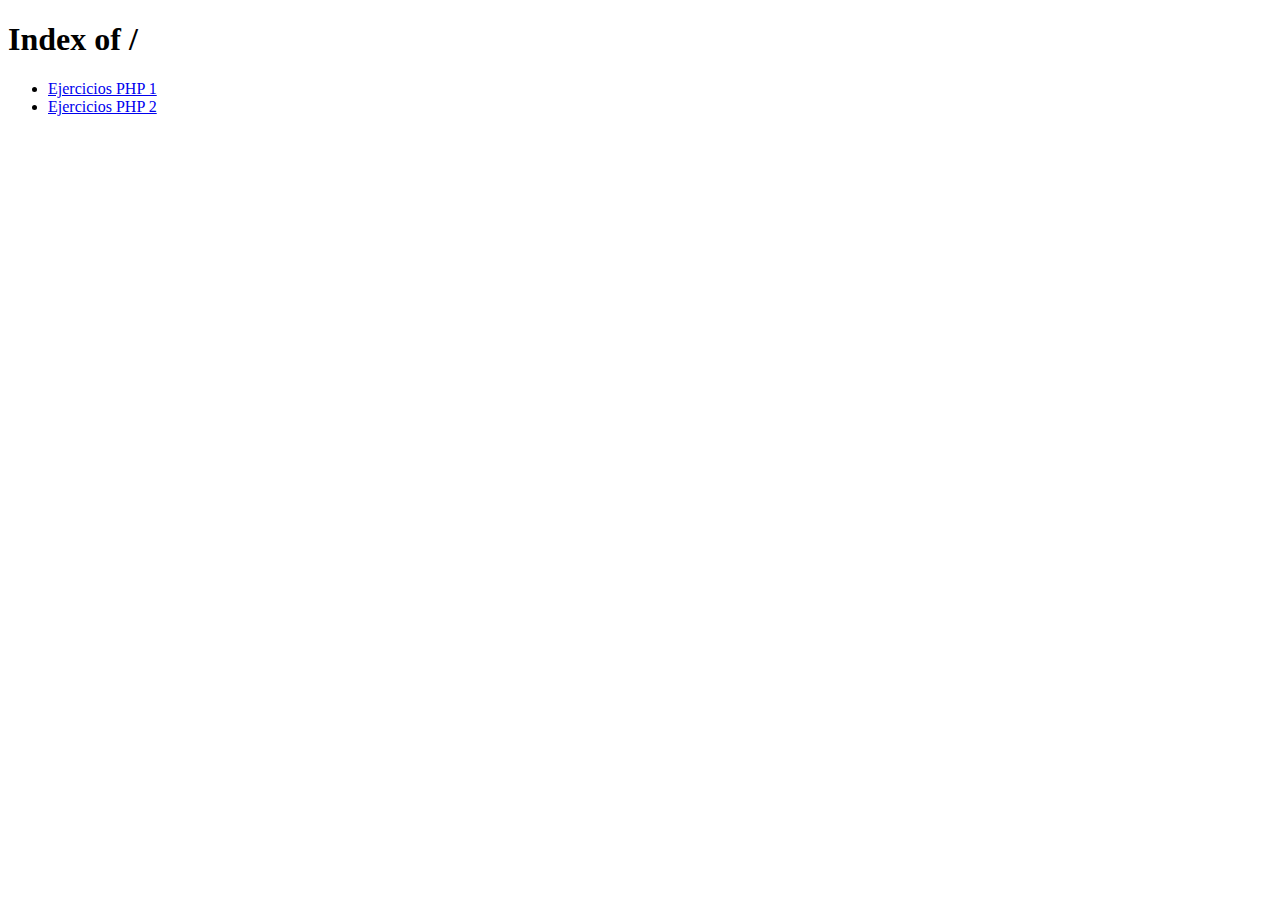
==== indice.html @ 7ed143f3 "ejercicios PHP 2" ====
<!DOCTYPE html>
<html lang="es">
<head>
    <meta charset="UTF-8">
    <meta name="viewport" content="width=device-width, initial-scale=1.0">
    <title>Ejercicios PHP</title>
</head>
<body>
<h1>Index of /</h1>
<ul>
    <li><a href="https://myblog-i061zv7alm.live-website.com/ejerciciosPHP" target="_blank">Ejercicios PHP 1</a></li>
    <li><a href="https://myblog-i061zv7alm.live-website.com/ejerciciosPHP2" target="_blank">Ejercicios PHP 2</a></li>
</ul>
</div>
</body>
</html>
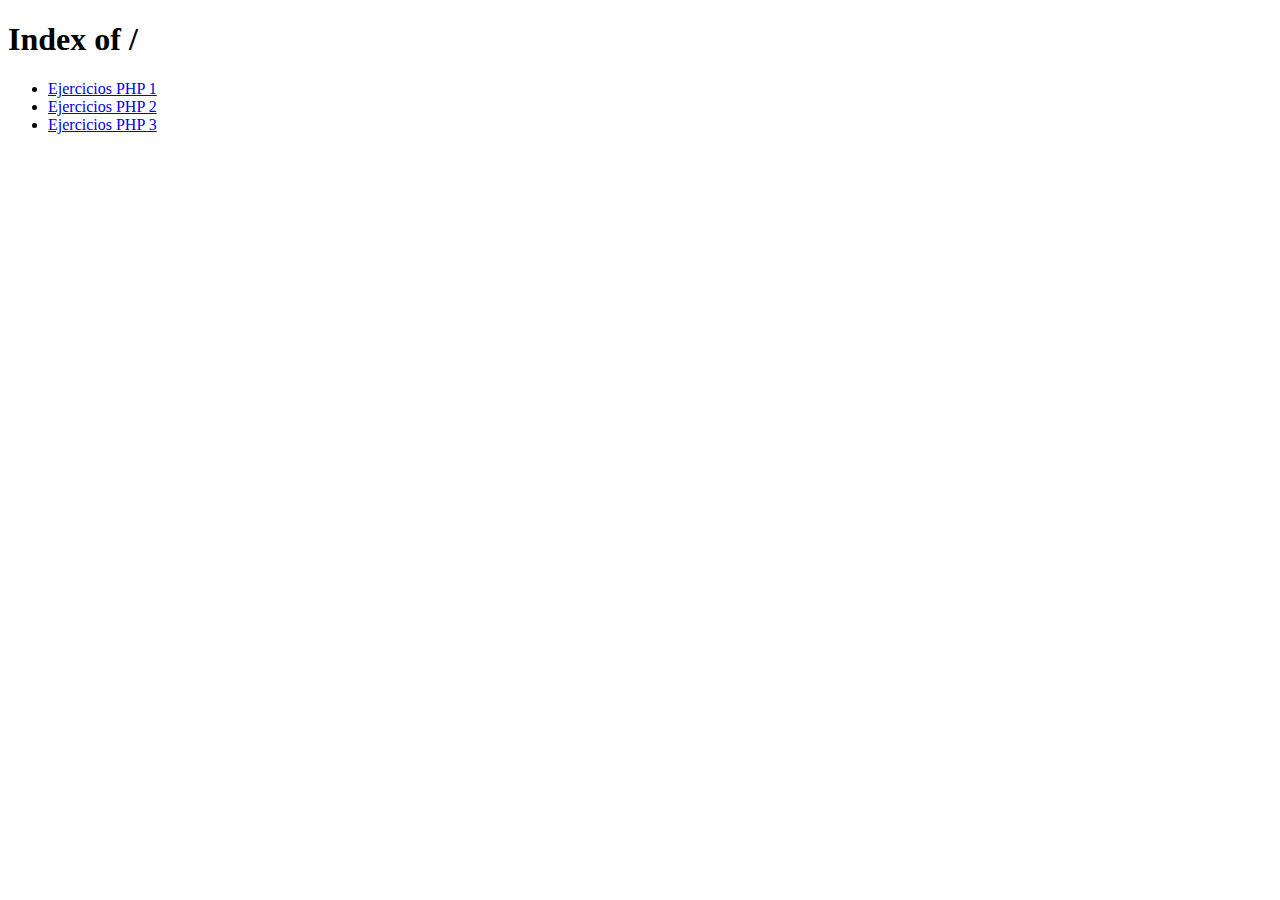
==== commit 4930e115: "ejercicios PHP3" ====
--- a/indice.html
+++ b/indice.html
@@ -10,6 +10,7 @@
 <ul>
     <li><a href="https://myblog-i061zv7alm.live-website.com/ejerciciosPHP" target="_blank">Ejercicios PHP 1</a></li>
     <li><a href="https://myblog-i061zv7alm.live-website.com/ejerciciosPHP2" target="_blank">Ejercicios PHP 2</a></li>
+    <li><a href="https://myblog-i061zv7alm.live-website.com/ejerciciosPHP3" target="_blank">Ejercicios PHP 3</a></li>
 </ul>
 </div>
 </body>
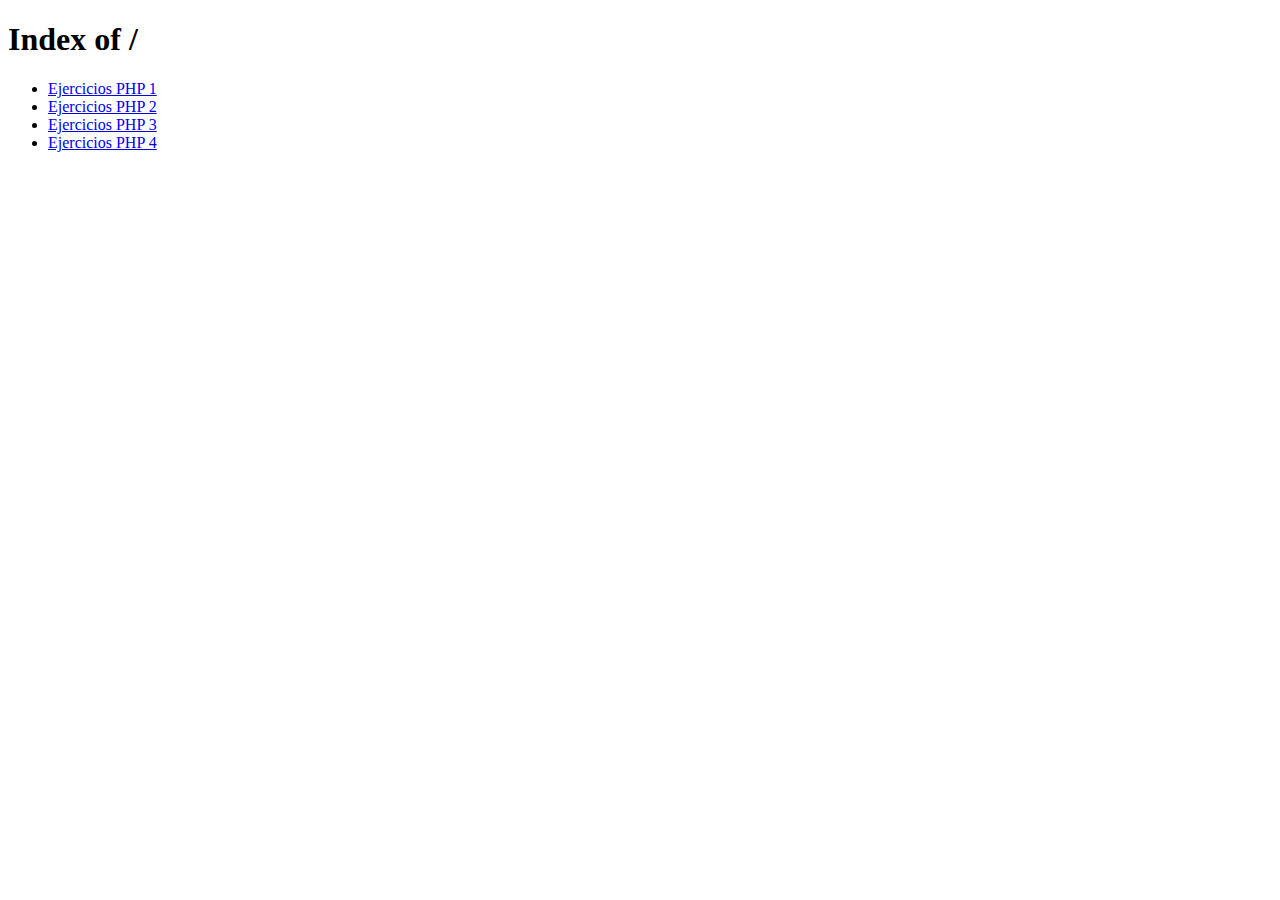
==== commit 854bbd0c: "ejerciciosPHP4" ====
--- a/indice.html
+++ b/indice.html
@@ -11,6 +11,8 @@
     <li><a href="https://myblog-i061zv7alm.live-website.com/ejerciciosPHP" target="_blank">Ejercicios PHP 1</a></li>
     <li><a href="https://myblog-i061zv7alm.live-website.com/ejerciciosPHP2" target="_blank">Ejercicios PHP 2</a></li>
     <li><a href="https://myblog-i061zv7alm.live-website.com/ejerciciosPHP3" target="_blank">Ejercicios PHP 3</a></li>
+    <li><a href="https://myblog-i061zv7alm.live-website.com/ejerciciosPHP4" target="_blank">Ejercicios PHP 4</a></li>
+
 </ul>
 </div>
 </body>
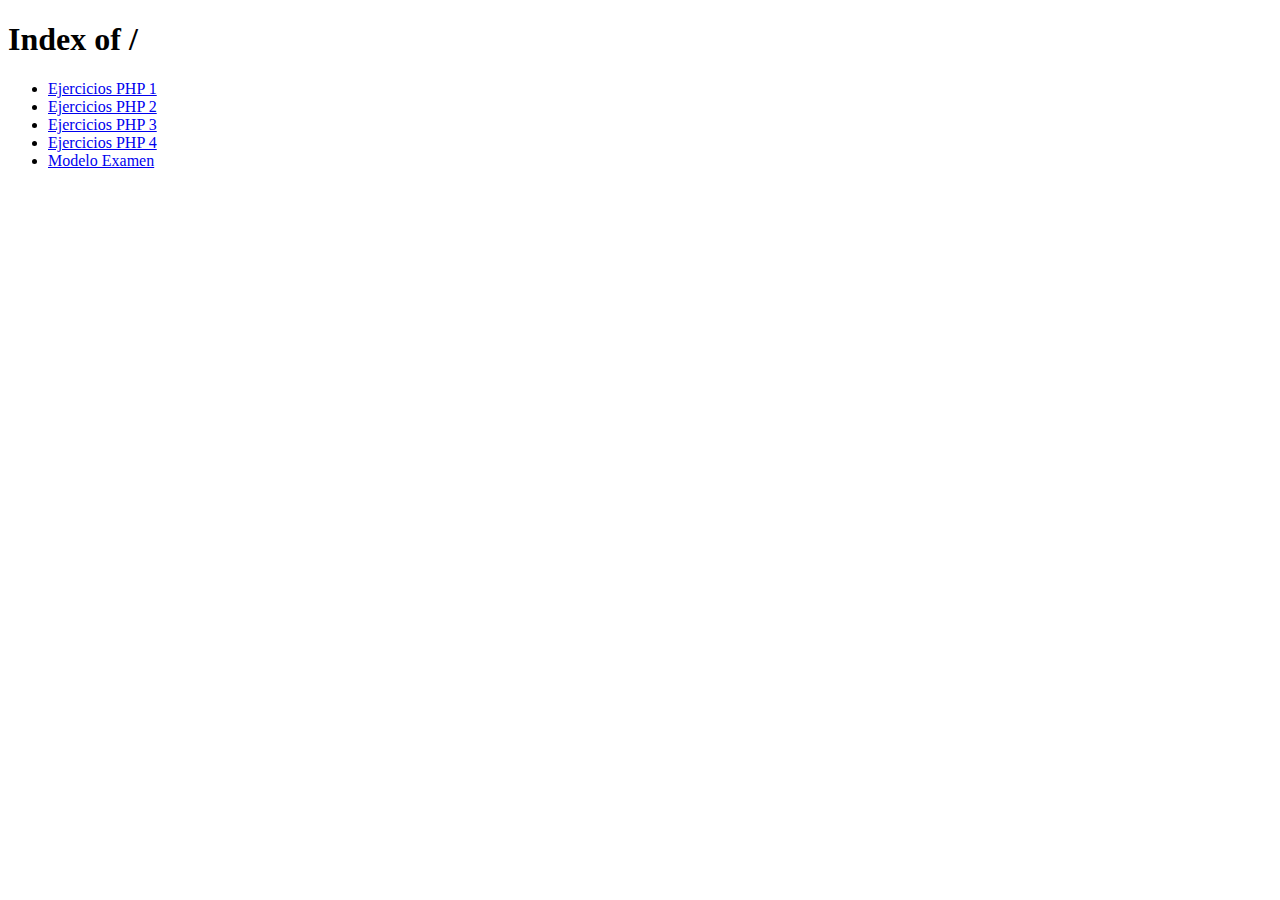
==== commit b2d7e699: "ejercicios modelo Examen" ====
--- a/indice.html
+++ b/indice.html
@@ -12,7 +12,7 @@
     <li><a href="https://myblog-i061zv7alm.live-website.com/ejerciciosPHP2" target="_blank">Ejercicios PHP 2</a></li>
     <li><a href="https://myblog-i061zv7alm.live-website.com/ejerciciosPHP3" target="_blank">Ejercicios PHP 3</a></li>
     <li><a href="https://myblog-i061zv7alm.live-website.com/ejerciciosPHP4" target="_blank">Ejercicios PHP 4</a></li>
-
+    <li><a href="https://myblog-i061zv7alm.live-website.com/ModeloExamen" target="_blank">Modelo Examen</a></li>
 </ul>
 </div>
 </body>
